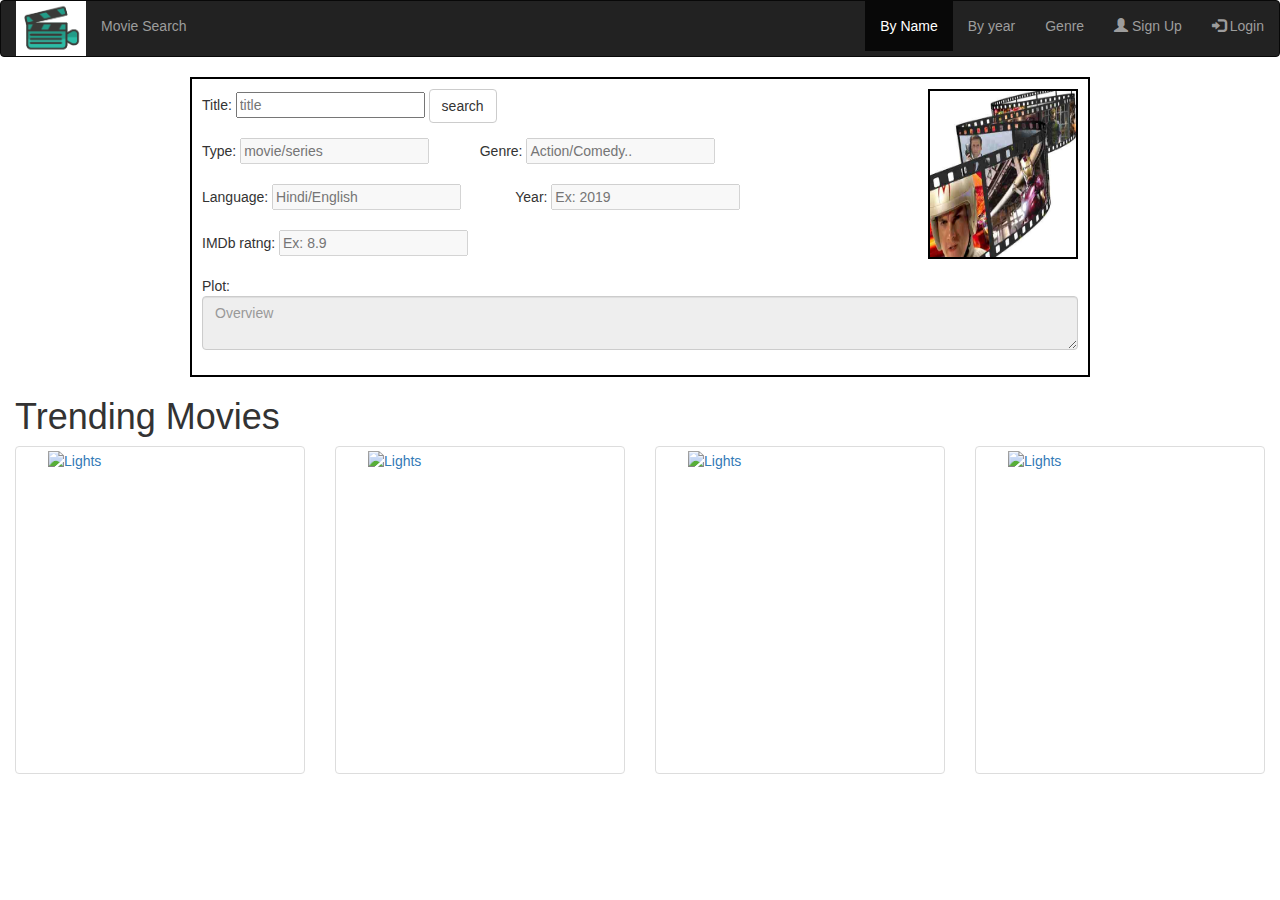
==== index.html @ 281b45dd "first commit" ====
<!DOCTYPE html>
<html lang="en">
<head>
	<title></title>
	 <meta charset="utf-8">
  <meta name="viewport" content="width=device-width, initial-scale=1">
    <link rel="stylesheet" href="https://maxcdn.bootstrapcdn.com/bootstrap/3.4.1/css/bootstrap.min.css">
    <link rel="stylesheet" href="https://cdnjs.cloudflare.com/ajax/libs/font-awesome/4.7.0/css/font-awesome.min.css">
  <script src="https://ajax.googleapis.com/ajax/libs/jquery/3.4.1/jquery.min.js"></script>
  <script src="https://maxcdn.bootstrapcdn.com/bootstrap/3.4.1/js/bootstrap.min.js"></script>
  <style>

#clearfix {
  overflow: auto;
}

.img2 {
  float: right;
}

</style>

</head>
<body >
<nav class="navbar navbar-inverse">
  <div class="container-fluid">
    <div class="navbar-header">
     <a  href="index.html"><img src="images/logo.png" style="width: 70px;"></a>
    </div>
    <ul class="nav navbar-nav">
      <li><a href="index.html">Movie Search</a></li>
      
    </ul>
    <ul class="nav navbar-nav navbar-right">
    	<li class="active"><a href="#">By Name</a></li>
    	<li><a href="year.html">By year</a></li>
    	<li><a href="genree.html">Genre</a></li>
      <li><a href="#"><span class="glyphicon glyphicon-user"></span> Sign Up</a></li>
      <li><a href="#"><span class="glyphicon glyphicon-log-in"></span> Login</a></li>
    </ul>
  </div>
</nav>
 <div id="clearfix" class="container" style="border:2px solid black; width: 900px; padding: 10px;">
  <img class="img2" id="i1" src="images/default.jpg" width="150" height="170" style="border:2px solid black;">
  <form>
  <div class="form-group"  >
      Title:
      <input type="text"  id="usr" placeholder="title">
      <input type="button" name="search" id="sub" class="btn btn-default" value="search" onclick="run()">
    </div>
    <div class="form-group">
     Type:
      <input type="text" id="tpe" name="tpe" placeholder="movie/series" disabled>&nbsp&nbsp&nbsp&nbsp&nbsp&nbsp&nbsp&nbsp&nbsp&nbsp&nbsp&nbsp

       Genre:
      <input type="text" id="gnr" placeholder="Action/Comedy.." disabled>
      <br><br>
      Language:
      <input type="text" id="lng" placeholder="Hindi/English" disabled>
&nbsp&nbsp&nbsp&nbsp&nbsp&nbsp&nbsp&nbsp&nbsp&nbsp&nbsp&nbsp
Year:
      <input type="text" id="yrs" placeholder="Ex: 2019" disabled>
   <br><br>
 IMDb ratng:
      <input type="text" id="rate" placeholder="Ex: 8.9 " disabled>
 <br>
 <br>
 <div class="form-group">
  Plot:
  <textarea class="form-control"  id="plot" placeholder="Overview" disabled></textarea>
</div>
    </div>
</div>
<div class="container-fluid">
	<h1>Trending Movies</h1>
	<div class="row" >
  <div class="col-sm-3" style=" height: 100px;">
  	<div class="thumbnail">
        <a href="#" target="_blank">
          <img id="pic1" src="#" alt="Lights" style="width:80%;height: 300px;">
          <div class="caption" id="d1">
          </div>
        </a>
      </div>
  </div>
  <div class="col-sm-3">
  	<div class="thumbnail">
        <a href="#" target="_blank">
          <img id="pic2" src="#" alt="Lights" style="width:80%; height: 300px;">
          <div class="caption" id="d2">
          </div>
        </a>
      </div>
  </div>
  <div class="col-sm-3">
  	<div class="thumbnail">
        <a href="#" target="_blank">
          <img id="pic3" src="#" alt="Lights" style="width:80% ;height: 300px;">
          <div class="caption" id="d3">
          </div>
        </a>
      </div>
  </div>
   <div class="col-sm-3">
   	<div class="thumbnail">
        <a href="#" target="_blank">
          <img  id="pic4" src="#" alt="Lights" style="width:80% ;height: 300px;">
          <div class="caption" id="d4"> 
          </div>
        </a>
      </div>
   </div>
</div>
</div>
<script>
    function run() {
		
        var t1=document.getElementById("usr").value;
        $.get("https://www.omdbapi.com/?t="+t1+"&apikey=17acb676",function(rawdata){
            var type1=rawdata.Type;
            var lng=rawdata.Language;
            var yrs=rawdata.Year;
            var rate=rawdata.imdbRating;
            var gnr=rawdata.Genre;
            var plot=rawdata.Plot;
            var pic1=rawdata.Poster;
             document.getElementById('tpe').value=type1;
              document.getElementById('yrs').value=yrs;
               document.getElementById('lng').value=lng;
                document.getElementById('rate').value=rate;
                 document.getElementById('gnr').value=gnr;
                  document.getElementById('plot').value=plot;
                document.getElementById('i1').src=pic1;
    
                    });
           
            }
    
        $.get("https://api.themoviedb.org/3/trending/movie/day?api_key=54b2b3229745cf87be86c79703a78b4f",function(raw1){
    
    
    
            var pic1=raw1.results[0].poster_path;
            var dis1=raw1.results[0].title;
             var link="https://image.tmdb.org/t/p/w342/"+pic1;
             document.getElementById('pic1').src=link;
             document.getElementById('d1').innerHTML="<h3>"+ dis1+" </h3>";
              var pic2=raw1.results[1].poster_path;
               var dis2=raw1.results[1].title;
             var link2="https://image.tmdb.org/t/p/w342/"+pic2;
             document.getElementById('pic2').src=link2;
             document.getElementById('d2').innerHTML="<h3>"+ dis2+" </h3>";
              var pic3=raw1.results[2].poster_path;
               var dis3=raw1.results[2].title;
             var link3="https://image.tmdb.org/t/p/w342/"+pic3;
             document.getElementById('pic3').src=link3;
             document.getElementById('d3').innerHTML="<h3>"+ dis3+" </h3>";
              var pic4=raw1.results[3].poster_path;
               var dis4=raw1.results[3].title;
             var link4="https://image.tmdb.org/t/p/w342/"+pic4;
             document.getElementById('pic4').src=link4;
             document.getElementById('d4').innerHTML="<h3>"+ dis4+" </h3>";
        })
</script>
</body> 		     
</html>
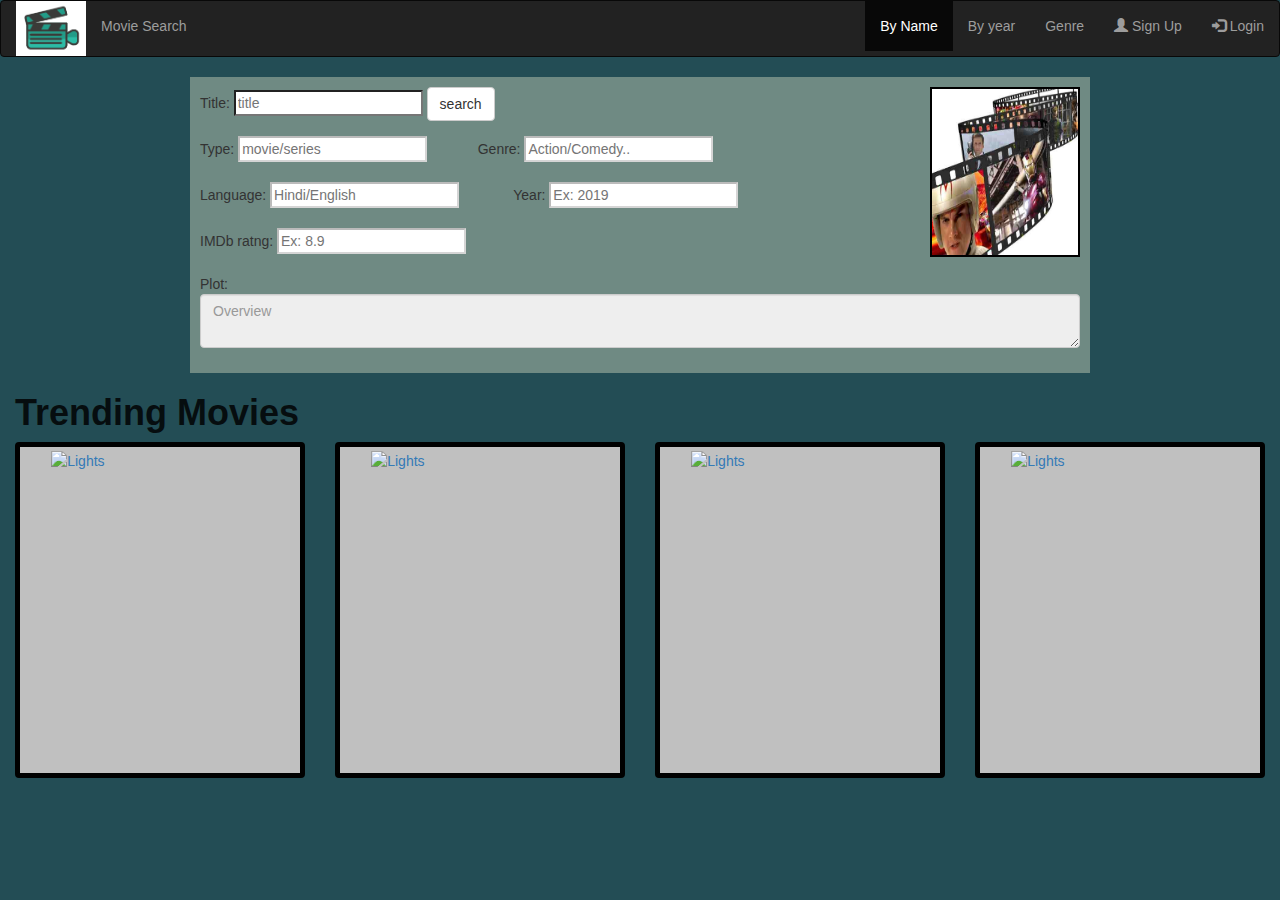
==== commit e06cb693: "updated index file" ====
--- a/index.html
+++ b/index.html
@@ -8,11 +8,8 @@
     <link rel="stylesheet" href="https://cdnjs.cloudflare.com/ajax/libs/font-awesome/4.7.0/css/font-awesome.min.css">
   <script src="https://ajax.googleapis.com/ajax/libs/jquery/3.4.1/jquery.min.js"></script>
   <script src="https://maxcdn.bootstrapcdn.com/bootstrap/3.4.1/js/bootstrap.min.js"></script>
+  <link rel="stylesheet" href="cs/style.css">
   <style>
-
-#clearfix {
-  overflow: auto;
-}
 
 .img2 {
   float: right;
@@ -40,7 +37,7 @@
     </ul>
   </div>
 </nav>
- <div id="clearfix" class="container" style="border:2px solid black; width: 900px; padding: 10px;">
+ <div id="clearfix" class="container" >
   <img class="img2" id="i1" src="images/default.jpg" width="150" height="170" style="border:2px solid black;">
   <form>
   <div class="form-group"  >
@@ -72,7 +69,7 @@
     </div>
 </div>
 <div class="container-fluid">
-	<h1>Trending Movies</h1>
+	<h1 style="color:rgb(6,13,15);"> <b> Trending Movies</b></h1>
 	<div class="row" >
   <div class="col-sm-3" style=" height: 100px;">
   	<div class="thumbnail">
--- a/cs/style.css
+++ b/cs/style.css
@@ -0,0 +1,24 @@
+body{
+	background-color: rgb(35,77,85);
+}
+
+#clearfix {
+  overflow: auto;
+  width: 900px; 
+  padding: 10px;
+  background-color:#6F8A83;
+}
+
+#i1 {
+	border:2px solid black;
+}
+
+input
+{
+	background-color:white;
+}
+
+.thumbnail {
+	background-color:rgb(192,192,192);
+	border:5px solid black;
+}